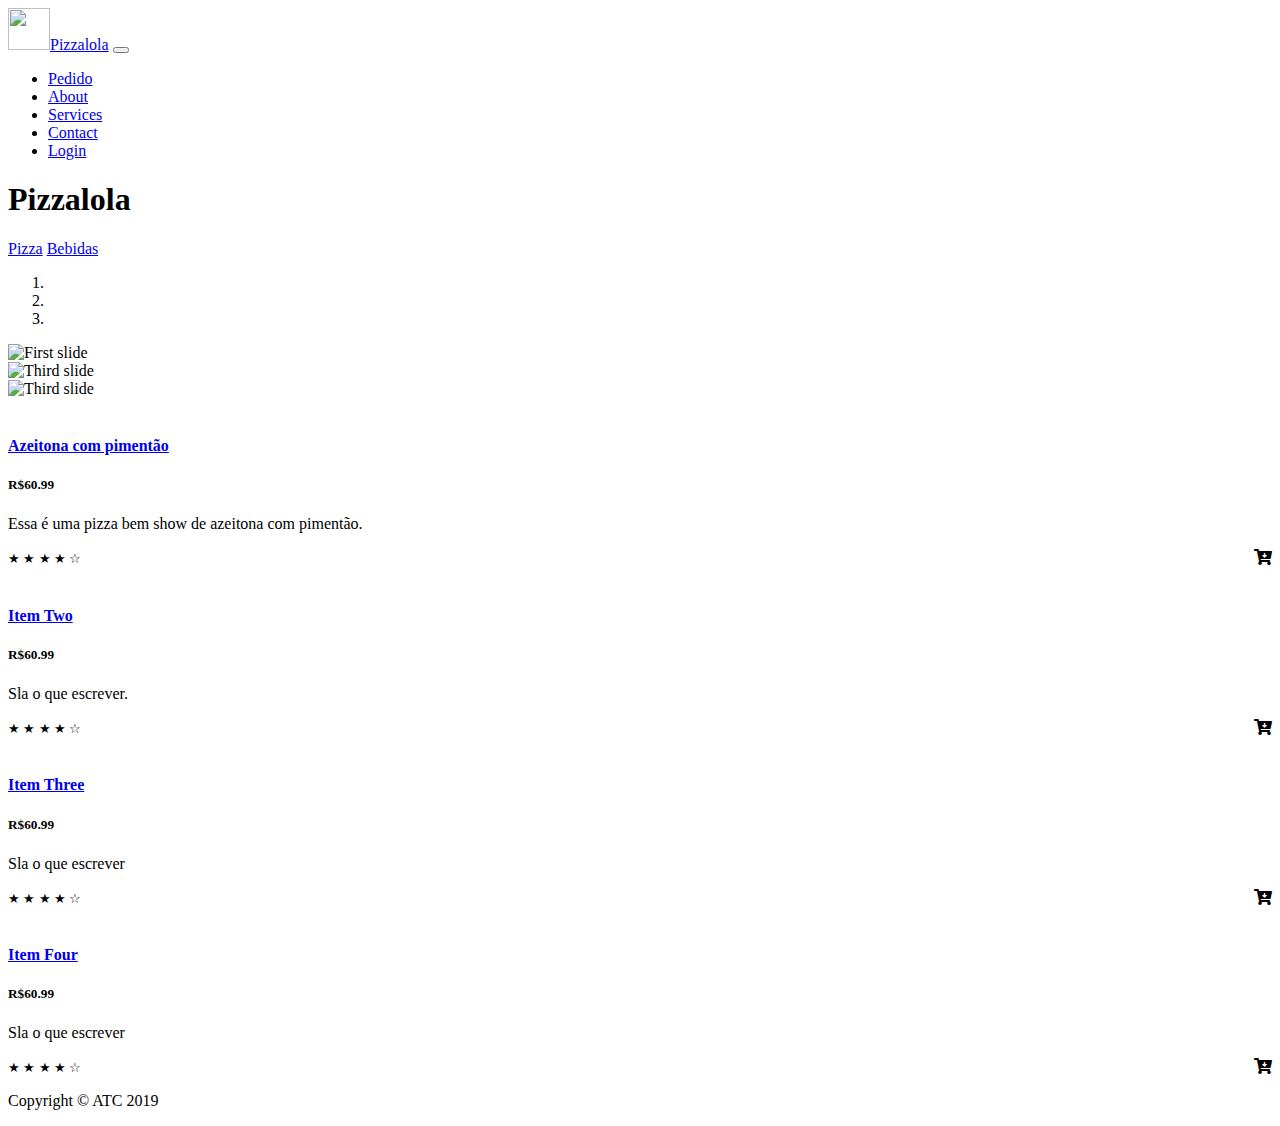
==== index.html @ a13d0f29 "Added Tela Pedido" ====
<!DOCTYPE html>
<html lang="en">

<head>

  <meta charset="utf-8">
  <meta name="viewport" content="width=device-width, initial-scale=1, shrink-to-fit=no">
  <meta name="description" content="">
  <meta name="author" content="">

  <title>Pizzas</title>
  <link rel="shortcut icon" href="img/icon.png"/> 

  <!-- Bootstrap core CSS -->
  <link href="vendor/bootstrap/css/bootstrap.min.css" rel="stylesheet">

  <link rel="stylesheet" href="https://use.fontawesome.com/releases/v5.8.1/css/all.css" integrity="shrink-to-fita384-50oBUHEmvpQ+1lW4y57PTFmhCaXp0ML5d60M1M7uH2+nqUivzIebhndOJK28anvf" crossorigin="anonymous">

  <!-- Custom styles for this template -->
  <link href="css/shop-homepage.css" rel="stylesheet">

</head>

<body>

  <!-- Navigation -->
  <nav class="navbar navbar-expand-lg navbar-dark bg-dark fixed-top">
    <div class="container">
      <a class="navbar-brand" href="index.html"><img src="img/icon.png" height="42" width="42">Pizzalola</a>
      <button class="navbar-toggler" type="button" data-toggle="collapse" data-target="#navbarResponsive" aria-controls="navbarResponsive" aria-expanded="false" aria-label="Toggle navigation">
        <span class="navbar-toggler-icon"></span>
      </button>
      <div class="collapse navbar-collapse" id="navbarResponsive">
        <ul class="navbar-nav ml-auto">
          <li class="nav-item active">
            <a class="nav-link" href="pedido.html">Pedido
              <span class="sr-only">(current)</span>
            </a>
          </li>
          <li class="nav-item">
            <a class="nav-link" href="#">About</a>
          </li>
          <li class="nav-item">
            <a class="nav-link" href="#">Services</a>
          </li>
          <li class="nav-item">
            <a class="nav-link" href="#">Contact</a>
          </li>
           <li class="nav-item">
            <a class="nav-link" href="login.html">Login</a>
          </li>
        </ul>
      </div>
    </div>
  </nav>

  <!-- Page Content -->
  <div class="container">

    <div class="row">

      <div class="col-lg-3">

        <h1 class="my-4">Pizzalola</h1>
        <div class="list-group">
          <a href="index.html" class="list-group-item">Pizza</a>
          <a href="bebidas.html" class="list-group-item">Bebidas</a>
        </div>

      </div>
      <!-- /.col-lg-3 -->

      <div class="col-lg-9">

        <div id="carouselExampleIndicators" class="carousel slide my-4" data-ride="carousel">
          <ol class="carousel-indicators">
            <li data-target="#carouselExampleIndicators" data-slide-to="0" class="active"></li>
            <li data-target="#carouselExampleIndicators" data-slide-to="1"></li>
            <li data-target="#carouselExampleIndicators" data-slide-to="2"></li>
          </ol>
          <div class="carousel-inner" role="listbox">
            <div class="carousel-item active">
              <img class="d-block img-fluid" src="img/5.jpg" alt="First slide">
            </div>
            <div class="carousel-item">
              <img class="d-block img-fluid" src="img/2.jpg" alt="Third slide">
            </div>
            <div class="carousel-item">
              <img class="d-block img-fluid" src="img/3.jpg" alt="Third slide">
            </div>
          </div>
          <a class="carousel-control-prev" href="#carouselExampleIndicators" role="button" data-slide="prev">
            <span class="carousel-control-prev-icon" aria-hidden="true"></span>
            <span class="sr-only">Previous</span>
          </a>
          <a class="carousel-control-next" href="#carouselExampleIndicators" role="button" data-slide="next">
            <span class="carousel-control-next-icon" aria-hidden="true"></span>
            <span class="sr-only">Next</span>
          </a>
        </div>

        <div class="row">

          <div class="col-lg-4 col-md-6 mb-4">
            <div class="card h-100">
              <a href="#"><img class="card-img-top" src="img/1.jpg" alt=""></a>
              <div class="card-body">
                <h4 class="card-title">
                  <a href="#">Azeitona com pimentão</a>
                </h4>
                <h5>R$60.99</h5>
                <p class="card-text">Essa é uma pizza bem show de azeitona com  pimentão.</p>
              </div>
              <div class="card-footer">
                <small class="text-muted">&#9733; &#9733; &#9733; &#9733; &#9734;</small>
                <i class="fas fa-cart-arrow-down" style="float: right;"></i>
              </div>
            </div>
          </div>

          <div class="col-lg-4 col-md-6 mb-4">
            <div class="card h-100">
              <a href="#"><img class="card-img-top" src="img/2.jpg" alt=""></a>
              <div class="card-body">
                <h4 class="card-title">
                  <a href="#">Item Two</a>
                </h4>
                <h5>R$60.99</h5>
                <p class="card-text">Sla o que escrever.</p>
              </div>
              <div class="card-footer">
                <small class="text-muted">&#9733; &#9733; &#9733; &#9733; &#9734;</small>
                <i class="fas fa-cart-arrow-down" style="float: right;"></i>
              </div>
            </div>
          </div>

          <div class="col-lg-4 col-md-6 mb-4">
            <div class="card h-100">
              <a href="#"><img class="card-img-top" src="img/3.jpg" alt=""></a>
              <div class="card-body">
                <h4 class="card-title">
                  <a href="#">Item Three</a>
                </h4>
                <h5>R$60.99</h5>
                <p class="card-text">Sla o que escrever</p>
              </div>
              <div class="card-footer">
                <small class="text-muted">&#9733; &#9733; &#9733; &#9733; &#9734;</small>
                <i class="fas fa-cart-arrow-down" style="float: right;"></i>
              </div>
            </div>
          </div>

          <div class="col-lg-4 col-md-6 mb-4">
            <div class="card h-100">
              <a href="#"><img class="card-img-top" src="img/4.jpg" alt=""></a>
              <div class="card-body">
                <h4 class="card-title">
                  <a href="#">Item Four</a>
                </h4>
                <h5>R$60.99</h5>
                <p class="card-text">Sla o que escrever</p>
              </div>
              <div class="card-footer">
                <small class="text-muted">&#9733; &#9733; &#9733; &#9733; &#9734;</small>
                <i class="fas fa-cart-arrow-down" style="float: right;"></i>
              </div>
            </div>
          </div>

            </div>
          </div>

        </div>
        <!-- /.row -->

      </div>
      <!-- /.col-lg-9 -->

    </div>
    <!-- /.row -->

  </div>
  <!-- /.container -->

  <!-- Footer -->
  <footer class="py-5 bg-dark">
    <div class="container">
      <p class="m-0 text-center text-white">Copyright &copy; ATC 2019</p>
    </div>
    <!-- /.container -->
  </footer>

  <!-- Bootstrap core JavaScript -->
  <script src="vendor/jquery/jquery.min.js"></script>
  <script src="vendor/bootstrap/js/bootstrap.bundle.min.js"></script>

</body>

</html>
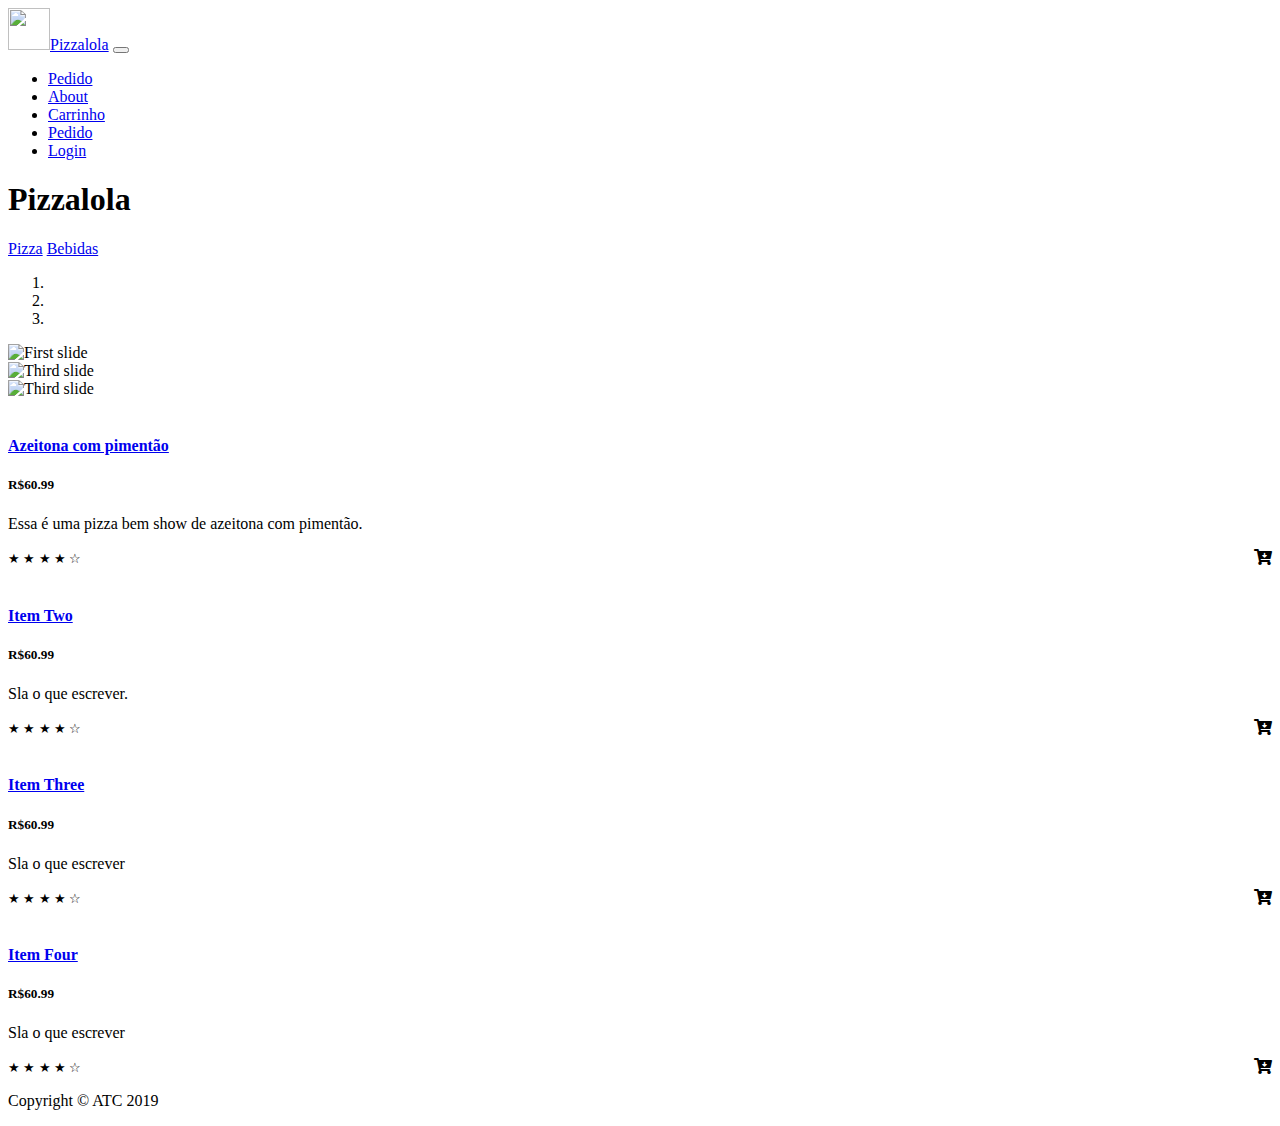
==== commit d3e50d1b: "Batata" ====
--- a/index.html
+++ b/index.html
@@ -41,10 +41,10 @@
             <a class="nav-link" href="#">About</a>
           </li>
           <li class="nav-item">
-            <a class="nav-link" href="#">Services</a>
+            <a class="nav-link" href="#">Carrinho</a>
           </li>
           <li class="nav-item">
-            <a class="nav-link" href="#">Contact</a>
+            <a class="nav-link" href="#">Pedido</a>
           </li>
            <li class="nav-item">
             <a class="nav-link" href="login.html">Login</a>
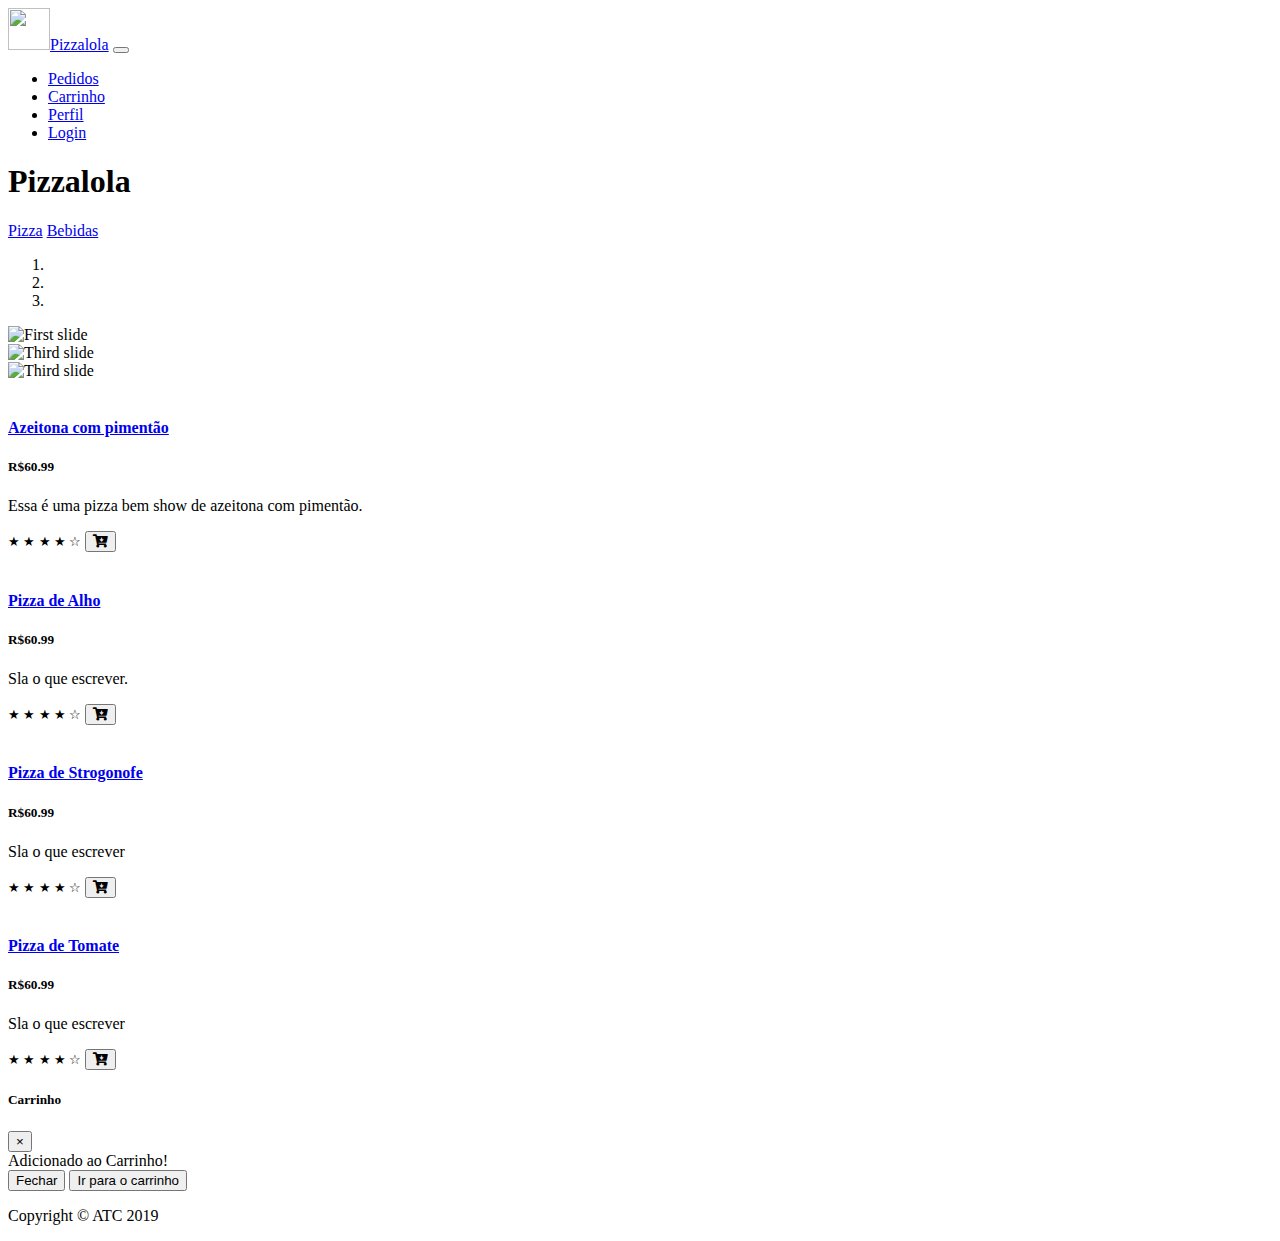
==== commit 20c44f25: "Merge pull request #14 from aliciatanskii/pizza-4" ====
--- a/index.html
+++ b/index.html
@@ -1,201 +1,190 @@
 <!DOCTYPE html>
 <html lang="en">
-
-<head>
-
-  <meta charset="utf-8">
-  <meta name="viewport" content="width=device-width, initial-scale=1, shrink-to-fit=no">
-  <meta name="description" content="">
-  <meta name="author" content="">
-
-  <title>Pizzas</title>
-  <link rel="shortcut icon" href="img/icon.png"/> 
-
-  <!-- Bootstrap core CSS -->
-  <link href="vendor/bootstrap/css/bootstrap.min.css" rel="stylesheet">
-
-  <link rel="stylesheet" href="https://use.fontawesome.com/releases/v5.8.1/css/all.css" integrity="shrink-to-fita384-50oBUHEmvpQ+1lW4y57PTFmhCaXp0ML5d60M1M7uH2+nqUivzIebhndOJK28anvf" crossorigin="anonymous">
-
-  <!-- Custom styles for this template -->
-  <link href="css/shop-homepage.css" rel="stylesheet">
-
-</head>
-
-<body>
-
-  <!-- Navigation -->
-  <nav class="navbar navbar-expand-lg navbar-dark bg-dark fixed-top">
-    <div class="container">
-      <a class="navbar-brand" href="index.html"><img src="img/icon.png" height="42" width="42">Pizzalola</a>
-      <button class="navbar-toggler" type="button" data-toggle="collapse" data-target="#navbarResponsive" aria-controls="navbarResponsive" aria-expanded="false" aria-label="Toggle navigation">
-        <span class="navbar-toggler-icon"></span>
-      </button>
-      <div class="collapse navbar-collapse" id="navbarResponsive">
-        <ul class="navbar-nav ml-auto">
-          <li class="nav-item active">
-            <a class="nav-link" href="pedido.html">Pedido
-              <span class="sr-only">(current)</span>
-            </a>
-          </li>
-          <li class="nav-item">
-            <a class="nav-link" href="#">About</a>
-          </li>
-          <li class="nav-item">
-            <a class="nav-link" href="#">Carrinho</a>
-          </li>
-          <li class="nav-item">
-            <a class="nav-link" href="#">Pedido</a>
-          </li>
-           <li class="nav-item">
-            <a class="nav-link" href="login.html">Login</a>
-          </li>
-        </ul>
-      </div>
-    </div>
-  </nav>
-
-  <!-- Page Content -->
-  <div class="container">
-
-    <div class="row">
-
-      <div class="col-lg-3">
-
-        <h1 class="my-4">Pizzalola</h1>
-        <div class="list-group">
-          <a href="index.html" class="list-group-item">Pizza</a>
-          <a href="bebidas.html" class="list-group-item">Bebidas</a>
-        </div>
-
-      </div>
-      <!-- /.col-lg-3 -->
-
-      <div class="col-lg-9">
-
-        <div id="carouselExampleIndicators" class="carousel slide my-4" data-ride="carousel">
-          <ol class="carousel-indicators">
-            <li data-target="#carouselExampleIndicators" data-slide-to="0" class="active"></li>
-            <li data-target="#carouselExampleIndicators" data-slide-to="1"></li>
-            <li data-target="#carouselExampleIndicators" data-slide-to="2"></li>
-          </ol>
-          <div class="carousel-inner" role="listbox">
-            <div class="carousel-item active">
-              <img class="d-block img-fluid" src="img/5.jpg" alt="First slide">
+   <head>
+      <meta charset="utf-8">
+      <meta name="viewport" content="width=device-width, initial-scale=1, shrink-to-fit=no">
+      <meta name="description" content="">
+      <meta name="author" content="">
+      <title>Pizzas</title>
+      <link rel="shortcut icon" href="img/icon.png"/>
+      <!-- Bootstrap core CSS -->
+      <link href="vendor/bootstrap/css/bootstrap.min.css" rel="stylesheet">
+      <!-- Bootstrap core JavaScript -->
+      <script src="vendor/jquery/jquery.min.js"></script>
+      <script src="vendor/bootstrap/js/bootstrap.bundle.min.js"></script>
+      <link rel="stylesheet" href="https://use.fontawesome.com/releases/v5.8.1/css/all.css" integrity="shrink-to-fita384-50oBUHEmvpQ+1lW4y57PTFmhCaXp0ML5d60M1M7uH2+nqUivzIebhndOJK28anvf" crossorigin="anonymous">
+      <!-- Custom styles for this template -->
+      <link href="css/shop-homepage.css" rel="stylesheet">
+   </head>
+   <body>
+      <!-- Navigation -->
+      <nav class="navbar navbar-expand-lg navbar-dark bg-dark fixed-top">
+         <div class="container">
+            <a class="navbar-brand" href="index.html"><img src="img/icon.png" height="42" width="42">Pizzalola</a>
+            <button class="navbar-toggler" type="button" data-toggle="collapse" data-target="#navbarResponsive" aria-controls="navbarResponsive" aria-expanded="false" aria-label="Toggle navigation">
+            <span class="navbar-toggler-icon"></span>
+            </button>
+            <div class="collapse navbar-collapse" id="navbarResponsive">
+               <ul class="navbar-nav ml-auto">
+                  <li class="nav-item">
+                     <a class="nav-link" href="listaPedidos.html">Pedidos</a>
+                  </li>
+                  <li class="nav-item">
+                     <a class="nav-link" href="carrinho.html">Carrinho</a>
+                  </li>
+                  <li class="nav-item">
+                     <a class="nav-link" href="perfil.html">Perfil</a>
+                  </li>
+                  <li class="nav-item">
+                     <a class="nav-link" href="login.html">Login</a>
+                  </li>
+               </ul>
             </div>
-            <div class="carousel-item">
-              <img class="d-block img-fluid" src="img/2.jpg" alt="Third slide">
+         </div>
+      </nav>
+      <!-- Page Content -->
+      <div class="container">
+         <div class="row">
+            <div class="col-lg-3">
+               <h1 class="my-4">Pizzalola</h1>
+               <div class="list-group">
+                  <a href="index.html" class="list-group-item">Pizza</a>
+                  <a href="bebidas.html" class="list-group-item">Bebidas</a>
+               </div>
             </div>
-            <div class="carousel-item">
-              <img class="d-block img-fluid" src="img/3.jpg" alt="Third slide">
+            <!-- /.col-lg-3 -->
+            <div class="col-lg-9">
+               <div id="carouselExampleIndicators" class="carousel slide my-4" data-ride="carousel">
+                  <ol class="carousel-indicators">
+                     <li data-target="#carouselExampleIndicators" data-slide-to="0" class="active"></li>
+                     <li data-target="#carouselExampleIndicators" data-slide-to="1"></li>
+                     <li data-target="#carouselExampleIndicators" data-slide-to="2"></li>
+                  </ol>
+                  <div class="carousel-inner" role="listbox">
+                     <div class="carousel-item active">
+                        <img class="d-block img-fluid" src="img/5.jpg" alt="First slide">
+                     </div>
+                     <div class="carousel-item">
+                        <img class="d-block img-fluid" src="img/2.jpg" alt="Third slide">
+                     </div>
+                     <div class="carousel-item">
+                        <img class="d-block img-fluid" src="img/3.jpg" alt="Third slide">
+                     </div>
+                  </div>
+                  <a class="carousel-control-prev" href="#carouselExampleIndicators" role="button" data-slide="prev">
+                  <span class="carousel-control-prev-icon" aria-hidden="true"></span>
+                  <span class="sr-only">Previous</span>
+                  </a>
+                  <a class="carousel-control-next" href="#carouselExampleIndicators" role="button" data-slide="next">
+                  <span class="carousel-control-next-icon" aria-hidden="true"></span>
+                  <span class="sr-only">Next</span>
+                  </a>
+               </div>
+               <div class="row">
+                  <div class="col-lg-4 col-md-6 mb-4">
+                     <div class="card h-100">
+                        <a href="#"><img class="card-img-top" src="img/1.jpg" alt=""></a>
+                        <div class="card-body">
+                           <h4 class="card-title">
+                              <a href="#">Azeitona com pimentão</a>
+                           </h4>
+                           <h5>R$60.99</h5>
+                           <p class="card-text">Essa é uma pizza bem show de azeitona com  pimentão.</p>
+                        </div>
+                        <div class="card-footer">
+                           <small class="text-muted">&#9733; &#9733; &#9733; &#9733; &#9734;</small>
+                           <button type="button" class="modal-carrinho" data-toggle="modal" data-target="#exampleModal">
+                           <i class="fas fa-cart-arrow-down"> </i></button>                                            
+                        </div>
+                     </div>
+                  </div>
+                  <div class="col-lg-4 col-md-6 mb-4">
+                     <div class="card h-100">
+                        <a href="#"><img class="card-img-top" src="img/2.jpg" alt=""></a>
+                        <div class="card-body">
+                           <h4 class="card-title">
+                              <a href="#">Pizza de Alho</a>
+                           </h4>
+                           <h5>R$60.99</h5>
+                           <p class="card-text">Sla o que escrever.</p>
+                        </div>
+                        <div class="card-footer">
+                           <small class="text-muted">&#9733; &#9733; &#9733; &#9733; &#9734;</small>
+                           <button type="button" class="modal-carrinho" data-toggle="modal" data-target="#exampleModal">
+                           <i class="fas fa-cart-arrow-down"> </i></button>                            
+                        </div>
+                     </div>
+                  </div>
+                  <div class="col-lg-4 col-md-6 mb-4">
+                     <div class="card h-100">
+                        <a href="#"><img class="card-img-top" src="img/3.jpg" alt=""></a>
+                        <div class="card-body">
+                           <h4 class="card-title">
+                              <a href="#">Pizza de Strogonofe</a>
+                           </h4>
+                           <h5>R$60.99</h5>
+                           <p class="card-text">Sla o que escrever</p>
+                        </div>
+                        <div class="card-footer">
+                           <small class="text-muted">&#9733; &#9733; &#9733; &#9733; &#9734;</small>
+                           <button type="button" class="modal-carrinho" data-toggle="modal" data-target="#exampleModal">
+                           <i class="fas fa-cart-arrow-down"> </i></button>                            
+                        </div>
+                     </div>
+                  </div>
+                  <div class="col-lg-4 col-md-6 mb-4">
+                     <div class="card h-100">
+                        <a href="#"><img class="card-img-top" src="img/4.jpg" alt=""></a>
+                        <div class="card-body">
+                           <h4 class="card-title">
+                              <a href="#">Pizza de Tomate</a>
+                           </h4>
+                           <h5>R$60.99</h5>
+                           <p class="card-text">Sla o que escrever</p>
+                        </div>
+                        <div class="card-footer">
+                           <small class="text-muted">&#9733; &#9733; &#9733; &#9733; &#9734;</small>
+                           <button type="button" class="modal-carrinho" data-toggle="modal" data-target="#exampleModal">
+                           <i class="fas fa-cart-arrow-down"> </i></button>                   
+                        </div>
+                     </div>
+                  </div>
+               </div>
+            </div>
+         </div>
+         <!-- Modal -->
+        <div class="modal fade" id="exampleModal" tabindex="-1" role="dialog" aria-labelledby="exampleModalLabel" aria-hidden="true">
+          <div class="modal-dialog" role="document">
+          <div class="modal-content">
+            <div class="modal-header">
+            <h5 class="modal-title" id="exampleModalLabel">Carrinho</h5>
+            <button type="button" class="close" data-dismiss="modal" aria-label="Close">
+              <span aria-hidden="true">&times;</span>
+            </button>
+            </div>
+            <div class="modal-body">
+              Adicionado ao Carrinho!
+            </div>
+            <div class="modal-footer">
+            <button type="button" class="btn btn-secondary" data-dismiss="modal">Fechar</button>
+            <a href="carrinho.html"><button type="button" class="btn btn-primary">Ir para o carrinho</button></a>
             </div>
           </div>
-          <a class="carousel-control-prev" href="#carouselExampleIndicators" role="button" data-slide="prev">
-            <span class="carousel-control-prev-icon" aria-hidden="true"></span>
-            <span class="sr-only">Previous</span>
-          </a>
-          <a class="carousel-control-next" href="#carouselExampleIndicators" role="button" data-slide="next">
-            <span class="carousel-control-next-icon" aria-hidden="true"></span>
-            <span class="sr-only">Next</span>
-          </a>
+          </div>
         </div>
-
-        <div class="row">
-
-          <div class="col-lg-4 col-md-6 mb-4">
-            <div class="card h-100">
-              <a href="#"><img class="card-img-top" src="img/1.jpg" alt=""></a>
-              <div class="card-body">
-                <h4 class="card-title">
-                  <a href="#">Azeitona com pimentão</a>
-                </h4>
-                <h5>R$60.99</h5>
-                <p class="card-text">Essa é uma pizza bem show de azeitona com  pimentão.</p>
-              </div>
-              <div class="card-footer">
-                <small class="text-muted">&#9733; &#9733; &#9733; &#9733; &#9734;</small>
-                <i class="fas fa-cart-arrow-down" style="float: right;"></i>
-              </div>
-            </div>
-          </div>
-
-          <div class="col-lg-4 col-md-6 mb-4">
-            <div class="card h-100">
-              <a href="#"><img class="card-img-top" src="img/2.jpg" alt=""></a>
-              <div class="card-body">
-                <h4 class="card-title">
-                  <a href="#">Item Two</a>
-                </h4>
-                <h5>R$60.99</h5>
-                <p class="card-text">Sla o que escrever.</p>
-              </div>
-              <div class="card-footer">
-                <small class="text-muted">&#9733; &#9733; &#9733; &#9733; &#9734;</small>
-                <i class="fas fa-cart-arrow-down" style="float: right;"></i>
-              </div>
-            </div>
-          </div>
-
-          <div class="col-lg-4 col-md-6 mb-4">
-            <div class="card h-100">
-              <a href="#"><img class="card-img-top" src="img/3.jpg" alt=""></a>
-              <div class="card-body">
-                <h4 class="card-title">
-                  <a href="#">Item Three</a>
-                </h4>
-                <h5>R$60.99</h5>
-                <p class="card-text">Sla o que escrever</p>
-              </div>
-              <div class="card-footer">
-                <small class="text-muted">&#9733; &#9733; &#9733; &#9733; &#9734;</small>
-                <i class="fas fa-cart-arrow-down" style="float: right;"></i>
-              </div>
-            </div>
-          </div>
-
-          <div class="col-lg-4 col-md-6 mb-4">
-            <div class="card h-100">
-              <a href="#"><img class="card-img-top" src="img/4.jpg" alt=""></a>
-              <div class="card-body">
-                <h4 class="card-title">
-                  <a href="#">Item Four</a>
-                </h4>
-                <h5>R$60.99</h5>
-                <p class="card-text">Sla o que escrever</p>
-              </div>
-              <div class="card-footer">
-                <small class="text-muted">&#9733; &#9733; &#9733; &#9733; &#9734;</small>
-                <i class="fas fa-cart-arrow-down" style="float: right;"></i>
-              </div>
-            </div>
-          </div>
-
-            </div>
-          </div>
-
-        </div>
-        <!-- /.row -->
-
+         <!-- /.row -->
       </div>
       <!-- /.col-lg-9 -->
-
-    </div>
-    <!-- /.row -->
-
-  </div>
-  <!-- /.container -->
-
-  <!-- Footer -->
-  <footer class="py-5 bg-dark">
-    <div class="container">
-      <p class="m-0 text-center text-white">Copyright &copy; ATC 2019</p>
-    </div>
-    <!-- /.container -->
-  </footer>
-
-  <!-- Bootstrap core JavaScript -->
-  <script src="vendor/jquery/jquery.min.js"></script>
-  <script src="vendor/bootstrap/js/bootstrap.bundle.min.js"></script>
-
-</body>
-
-</html>
+      </div>
+      <!-- /.row -->
+      </div>
+      <!-- /.container -->
+      <!-- Footer -->
+      <footer class="py-4 bg-dark">
+         <div class="container">
+            <p class="m-0 text-center text-white">Copyright &copy; ATC 2019</p>
+         </div>
+         <!-- /.container -->
+      </footer>
+   </body>
+</html>